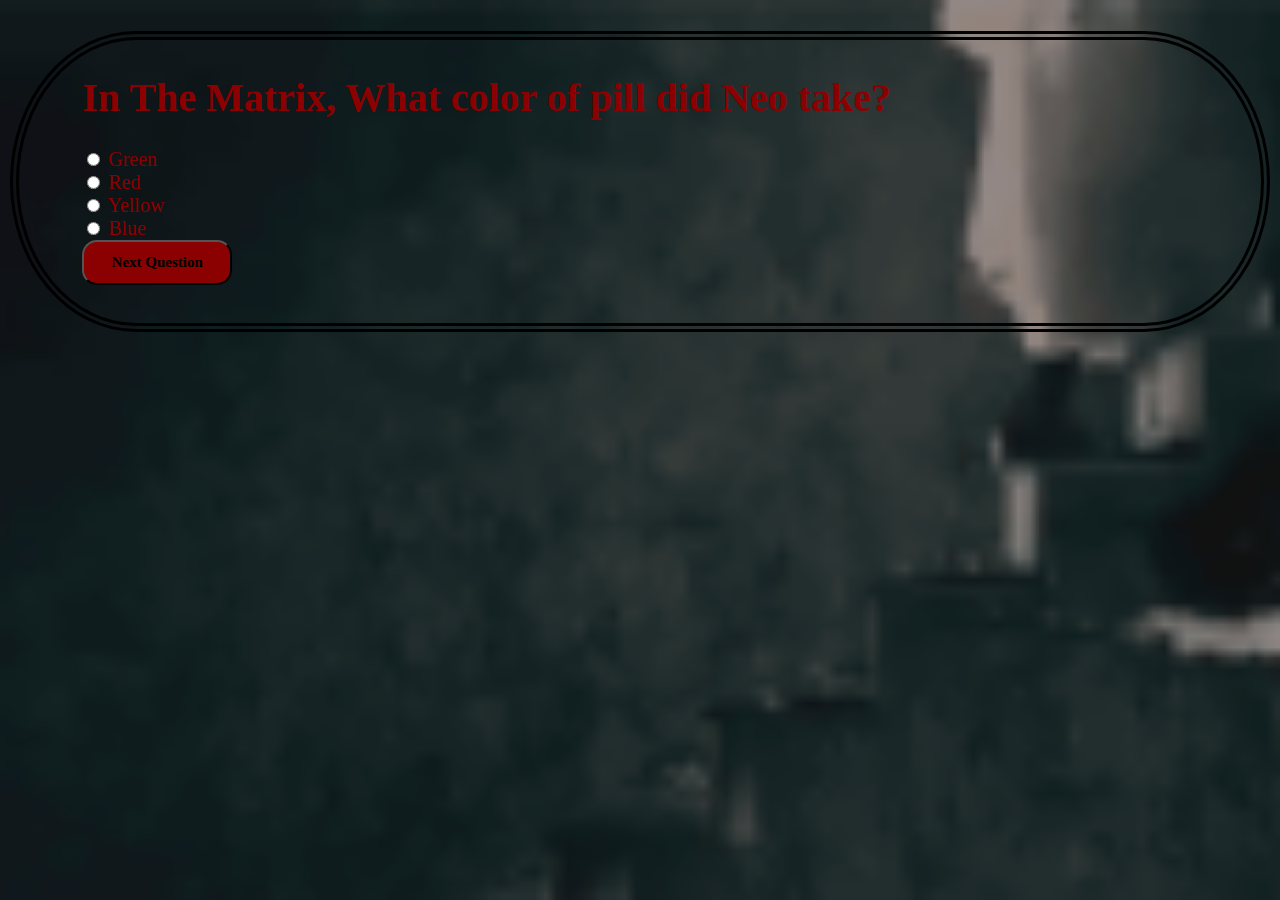
==== index2.html @ bfbb3c24 "Worked on Project" ====
<!DOCTYPE html>
<html lang="en">
<head>
    <meta charset="UTF-8">
    <meta http-equiv="X-UA-Compatible" content="IE=edge">
    <meta name="viewport" content="width=device-width, initial-scale=1.0">
    <title>Document</title>
    <link rel="stylesheet" href="index2.css">
    
</head>
<body>
    <embed name = "weird" src="/assets/tiptoe-through-the-tulips-1968.mp3" loop= "true" hidden = "true" autostart="true">
    <div id="gameContainer">
    <fieldset>
        <div id = question-container>
        <legend></legend>
        <h1 id="question"></h1>
        </div>
        <div id="option-container">
        <div>
            <input type="radio" id="optionOne" name="option" class = "answer" value="a"> 
            <label for="optionOne"></label>
        </div>
        <div>
            <input type="radio" id="optionTwo" name="option" class = "answer" value="b"> 
            <label for="optionTwo"></label>
        </div>
        <div>
            <input type="radio" id="optionThree" name="option" class = "answer" value="c"> 
            <label for="optionThree"></label>
        </div>
        <div>
            <input type="radio" id="optionFour" name="option"class = "answer" value="d"> 
            <label for="optionFour"></label>
        </div>
    </div>

        <div id="nextButtonContainer">
            <button id ="next">Next Question</button>
        </div>
    </div>
    </div>
    </fieldset>
    <script src="index.js"></script>
</body>
</html>
---- index2.css ----
body{
    background-image: url("./assets/tumblr_nogt7zvhkW1swlz57o1_500.webp");
    background-size: 90em;
    color: darkred;
    font-family: 'Comic Sans MS';
    font-size: 20px;
}
#question{
    font-size:;
}
#option-container{
    font-size: 1em;
}
legend {
    width: 40px;
    padding: 0px;
    margin-left: calc(50% - 35px - 8px);
    
    
}
fieldset {
    border: 1vh double black;
    padding-bottom: 3%;
    padding-left: 5%;
    border-radius: 10% / 50%;
    
}

#next{
    background-color: darkred;
    height: 3em;
    font-size: 15px;
    border-radius: 15px;
    width: 10em;
    font-family: 'Comic Sans MS';
    font-weight: bold;
}

#next:hover{
    background-color: black;
    color: darkred
    

 }

 outline: none;
 margin: 0;
 text-decoration: none;
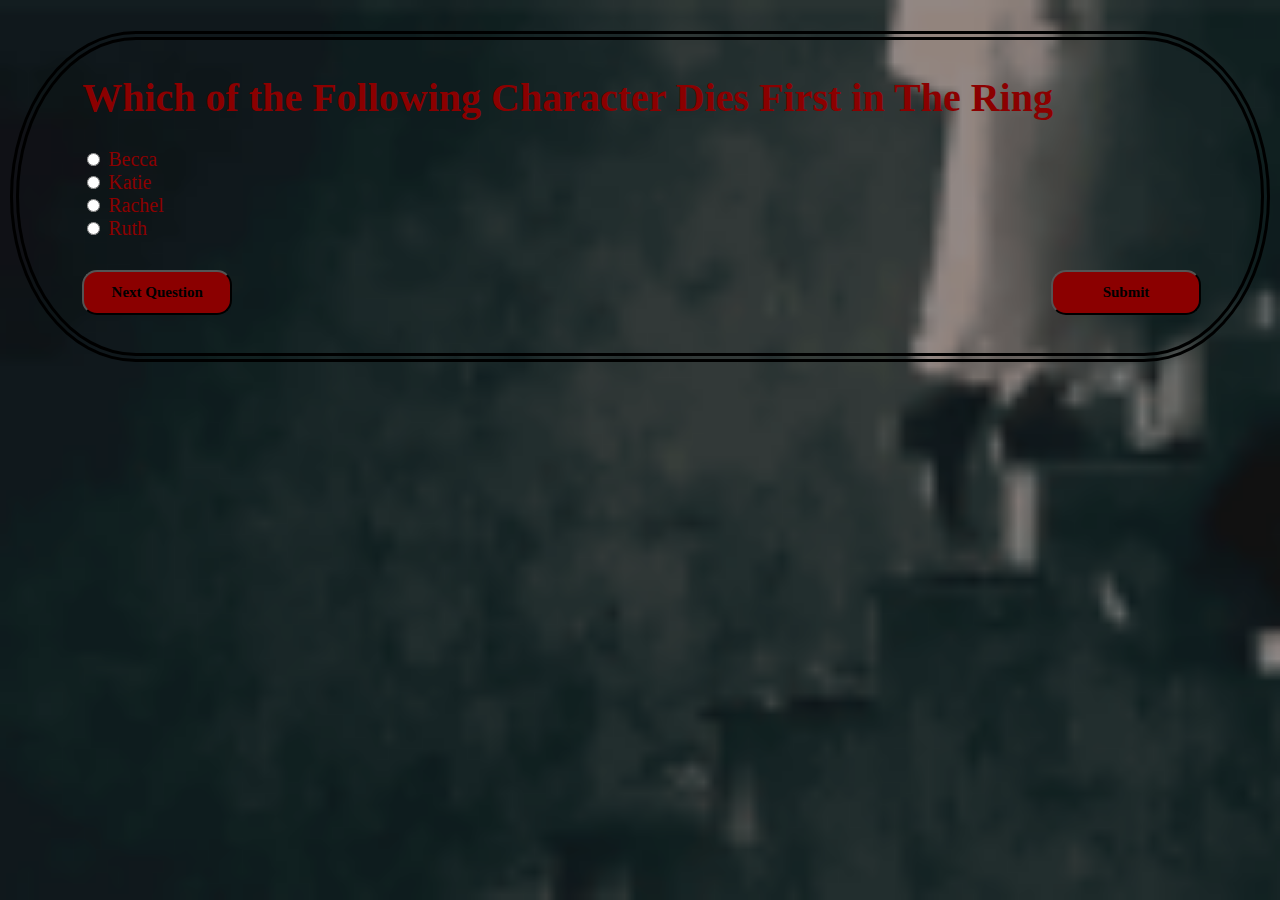
==== commit 2791ee7f: "Worked on project" ====
--- a/index2.html
+++ b/index2.html
@@ -37,6 +37,11 @@
 
         <div id="nextButtonContainer">
             <button id ="next">Next Question</button>
+            <button id ="submit">Submit</button>
+        </div>
+
+        <div id="submitButtonContainer">
+           
         </div>
     </div>
     </div>
--- a/index2.css
+++ b/index2.css
@@ -5,9 +5,9 @@
     font-family: 'Comic Sans MS';
     font-size: 20px;
 }
-#question{
-    font-size:;
-}
+/* #question{
+    /* font-size:; 
+} */
 #option-container{
     font-size: 1em;
 }
@@ -34,15 +34,35 @@
     width: 10em;
     font-family: 'Comic Sans MS';
     font-weight: bold;
+    margin-top: 2em;
 }
 
 #next:hover{
     background-color: black;
     color: darkred
-    
+}
 
- }
+ #submit{
+    background-color: darkred;
+    height: 3em;
+    font-size: 15px;
+    border-radius: 15px;
+    width: 10em;
+    font-family: 'Comic Sans MS';
+    font-weight: bold;
+    float: right;
+    margin-right: 3em;
+    margin-top: 2em;
 
- outline: none;
+}
+
+#submit:hover{
+    background-color: black;
+    color: darkred
+}
+
+ 
+
+/* outline: none;
  margin: 0;
- text-decoration: none;+ text-decoration: none; */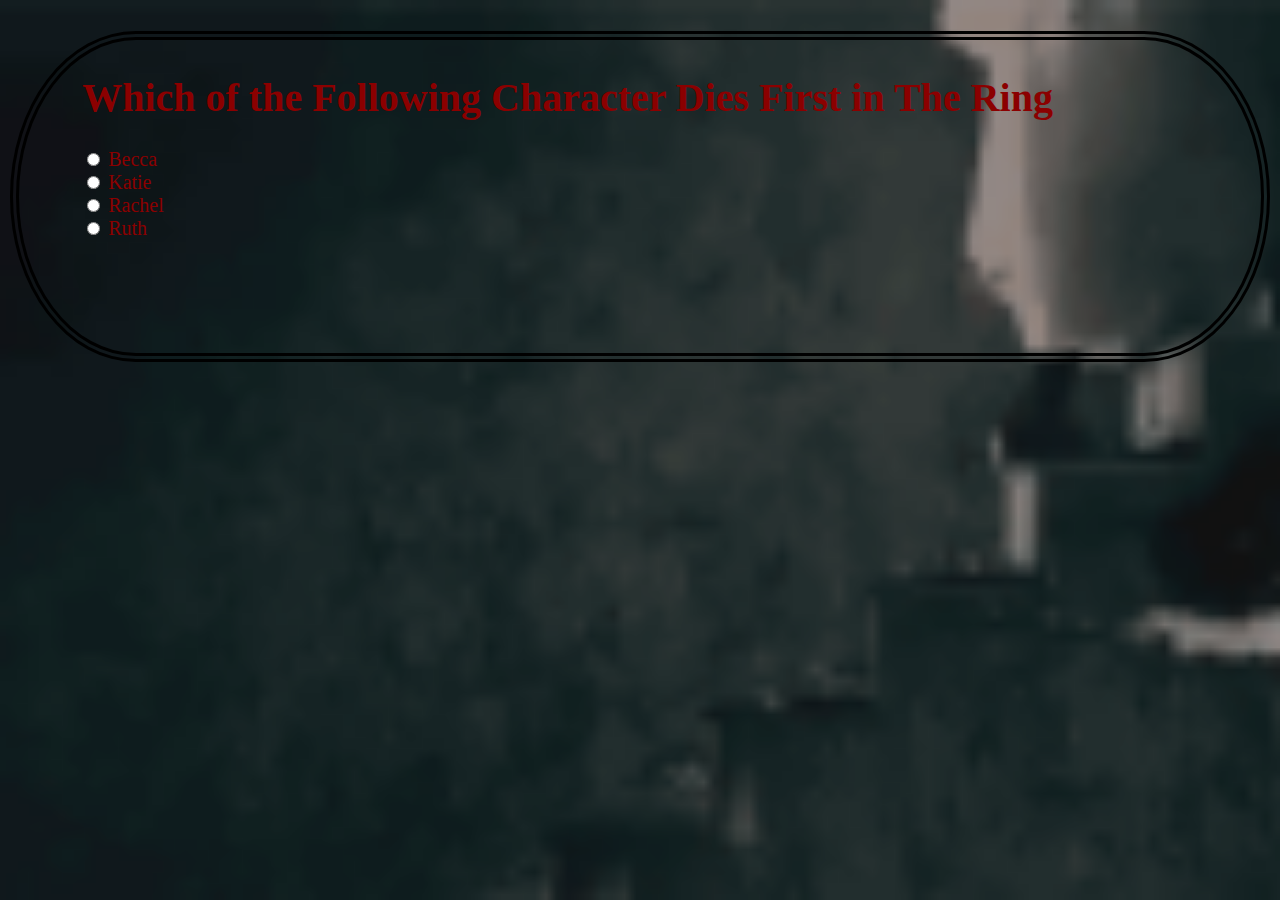
==== commit 6042093e: "Worked on project" ====
--- a/index2.html
+++ b/index2.html
@@ -4,12 +4,11 @@
     <meta charset="UTF-8">
     <meta http-equiv="X-UA-Compatible" content="IE=edge">
     <meta name="viewport" content="width=device-width, initial-scale=1.0">
-    <title>Document</title>
+    <title>Quiz Page</title>
     <link rel="stylesheet" href="index2.css">
-    
 </head>
 <body>
-    <embed name = "weird" src="/assets/tiptoe-through-the-tulips-1968.mp3" loop= "true" hidden = "true" autostart="true">
+    <embed name = "weird" src="/assets/tiptoe-through-the-tulips-1968.mp3" loop= "loop" hidden = "true" autostart="true">
     <div id="gameContainer">
     <fieldset>
         <div id = question-container>
@@ -34,14 +33,9 @@
             <label for="optionFour"></label>
         </div>
     </div>
-
-        <div id="nextButtonContainer">
+      <div id="nextButtonContainer">
             <button id ="next">Next Question</button>
-            <button id ="submit">Submit</button>
-        </div>
-
-        <div id="submitButtonContainer">
-           
+            <button id ="submit"><a href = "index3.html">Submit</a></button>
         </div>
     </div>
     </div>
--- a/index2.css
+++ b/index2.css
@@ -5,9 +5,7 @@
     font-family: 'Comic Sans MS';
     font-size: 20px;
 }
-/* #question{
-    /* font-size:; 
-} */
+
 #option-container{
     font-size: 1em;
 }
@@ -53,7 +51,7 @@
     float: right;
     margin-right: 3em;
     margin-top: 2em;
-
+    color: black;
 }
 
 #submit:hover{
@@ -61,6 +59,11 @@
     color: darkred
 }
 
+a:link{
+    text-decoration: none;  
+    color: black;
+}
+
  
 
 /* outline: none;
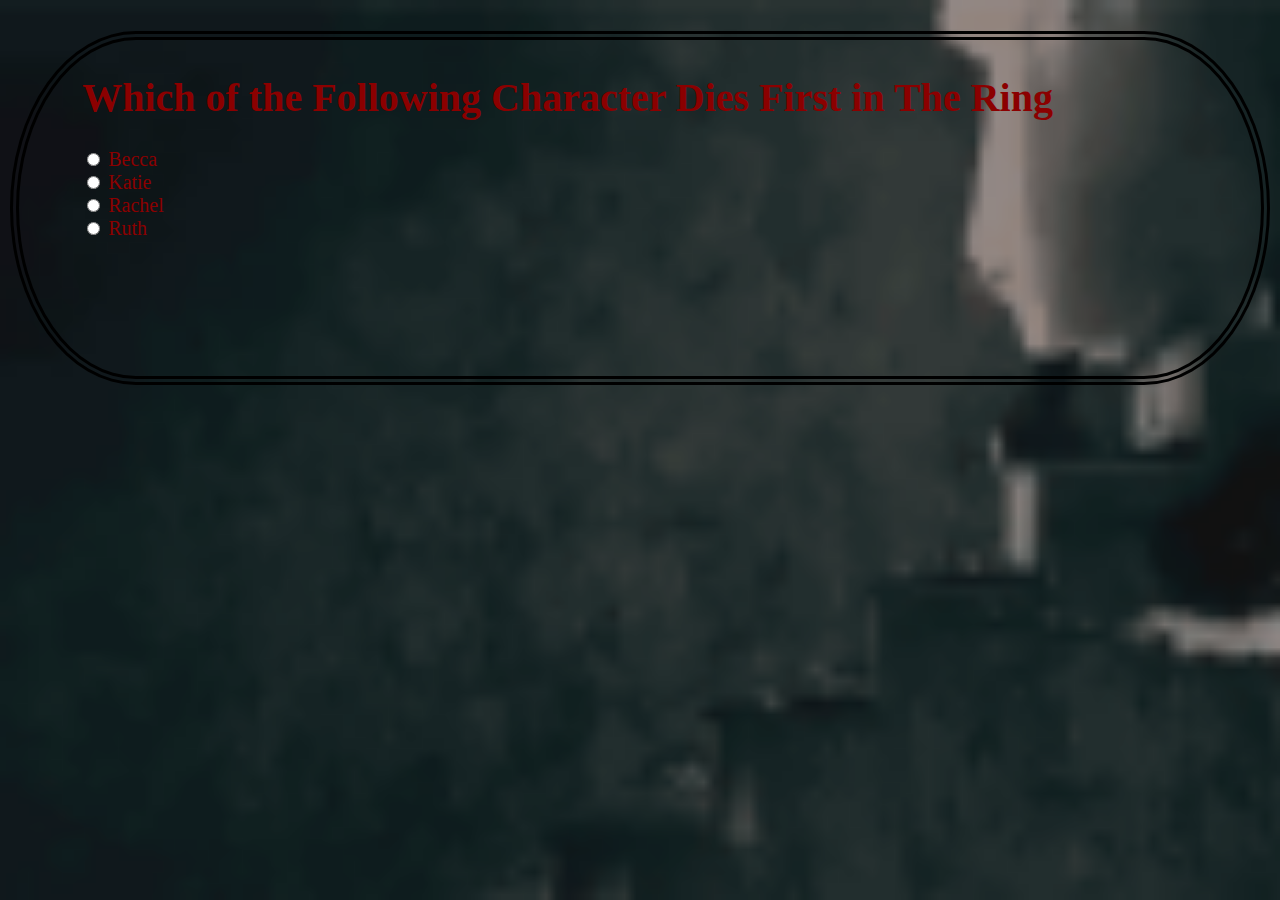
==== commit 2aa5cfdc: "Worked on Project" ====
--- a/index2.html
+++ b/index2.html
@@ -17,25 +17,29 @@
         </div>
         <div id="option-container">
         <div>
-            <input type="radio" id="optionOne" name="option" class = "answer" value="a"> 
+            <input type="radio" id="optionOne" name="option" class = "answer"> 
             <label for="optionOne"></label>
         </div>
         <div>
-            <input type="radio" id="optionTwo" name="option" class = "answer" value="b"> 
+            <input type="radio" id="optionTwo" name="option" class = "answer"> 
             <label for="optionTwo"></label>
         </div>
         <div>
-            <input type="radio" id="optionThree" name="option" class = "answer" value="c"> 
+            <input type="radio" id="optionThree" name="option" class = "answer"> 
             <label for="optionThree"></label>
         </div>
         <div>
-            <input type="radio" id="optionFour" name="option"class = "answer" value="d"> 
+            <input type="radio" id="optionFour" name="option"class = "answer"> 
             <label for="optionFour"></label>
         </div>
     </div>
       <div id="nextButtonContainer">
             <button id ="next">Next Question</button>
-            <button id ="submit"><a href = "index3.html">Submit</a></button>
+            <button id ="submit">Submit</a></button>
+        </div>
+        <div>
+            <h3 id = "disclaimer"></h3>
+            <h3 id = "disclaimerTwo"></h3>
         </div>
     </div>
     </div>
@@ -44,3 +48,4 @@
 </body>
 </html>
 
+<!-- <a href = "index3.html"></a> -->--- a/index2.css
+++ b/index2.css
@@ -63,9 +63,3 @@
     text-decoration: none;  
     color: black;
 }
-
- 
-
-/* outline: none;
- margin: 0;
- text-decoration: none; */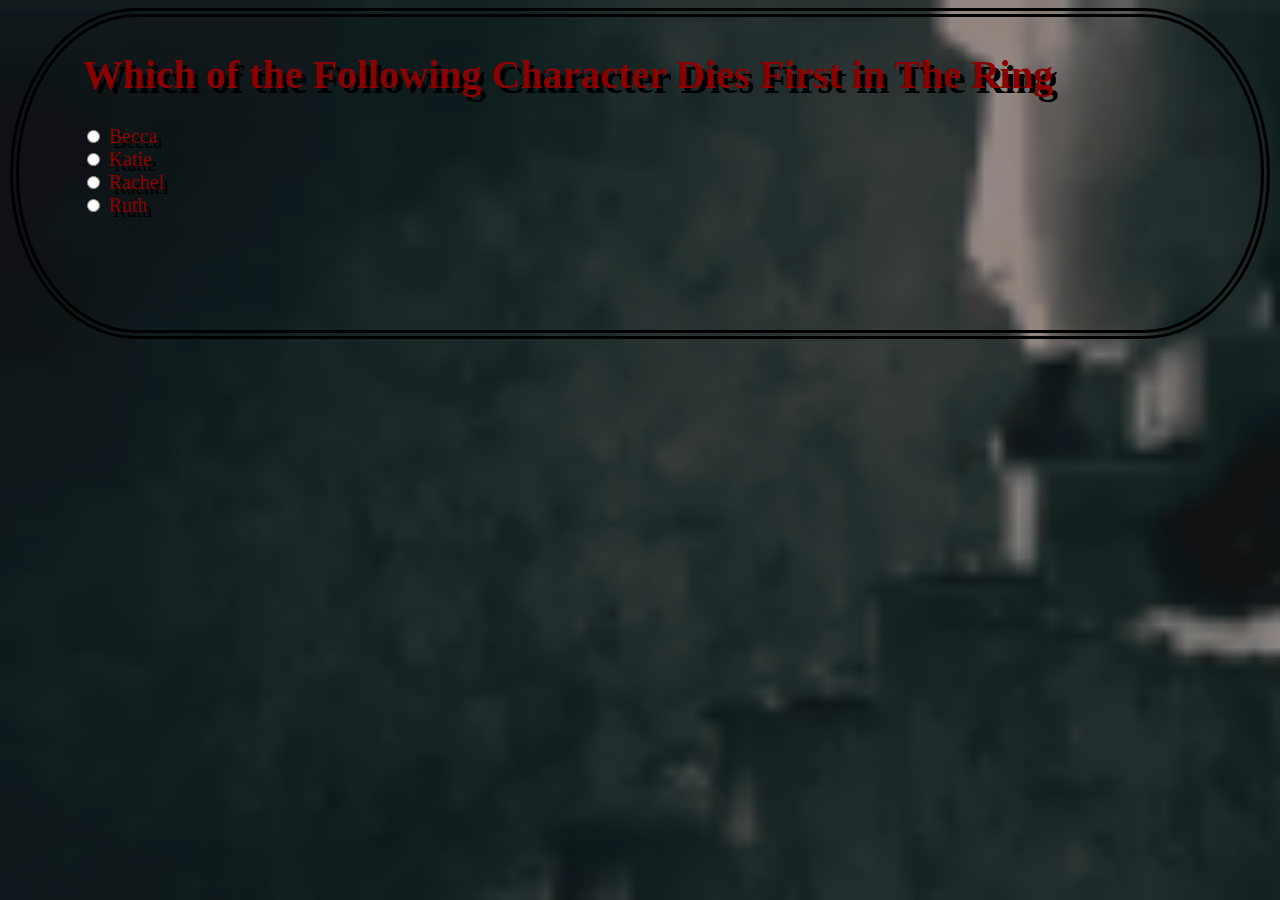
==== commit 35a89241: "Finalizing Project" ====
--- a/index2.html
+++ b/index2.html
@@ -8,7 +8,9 @@
     <link rel="stylesheet" href="index2.css">
 </head>
 <body>
-    <embed name = "weird" src="/assets/tiptoe-through-the-tulips-1968.mp3" loop= "loop" hidden = "true" autostart="true">
+    <audio loop autoplay id="weird">
+        <source src="./assets/tiptoe-through-the-tulips-1968.mp3">
+    </audio>
     <div id="gameContainer">
     <fieldset>
         <div id = question-container>
@@ -37,15 +39,15 @@
             <button id ="next">Next Question</button>
             <button id ="submit">Submit</a></button>
         </div>
-        <div>
-            <h3 id = "disclaimer"></h3>
-            <h3 id = "disclaimerTwo"></h3>
-        </div>
     </div>
     </div>
     </fieldset>
+    <div>
+        <h2 id = "disclaimer"></h2>
+    </div>
     <script src="index.js"></script>
 </body>
 </html>
 
-<!-- <a href = "index3.html"></a> -->+<!-- <audio id = "weird" src = "/assets/tiptoe-through-the-tulips-1968.mp3" loop = "loop"></audio> -->
+<!-- <embed name="weird" src="/assets/tiptoe-through-the-tulips-1968.mp3"loop="true" hidden="true" autostart="true"> -->--- a/index2.css
+++ b/index2.css
@@ -4,6 +4,7 @@
     color: darkred;
     font-family: 'Comic Sans MS';
     font-size: 20px;
+    text-shadow: 5px 5px black;
 }
 
 #option-container{
@@ -63,3 +64,9 @@
     text-decoration: none;  
     color: black;
 }
+
+#disclaimer, #disclaimerTwo{
+    font-size: 2em;
+    text-align: center;
+    text-shadow: 5px 5px black;
+}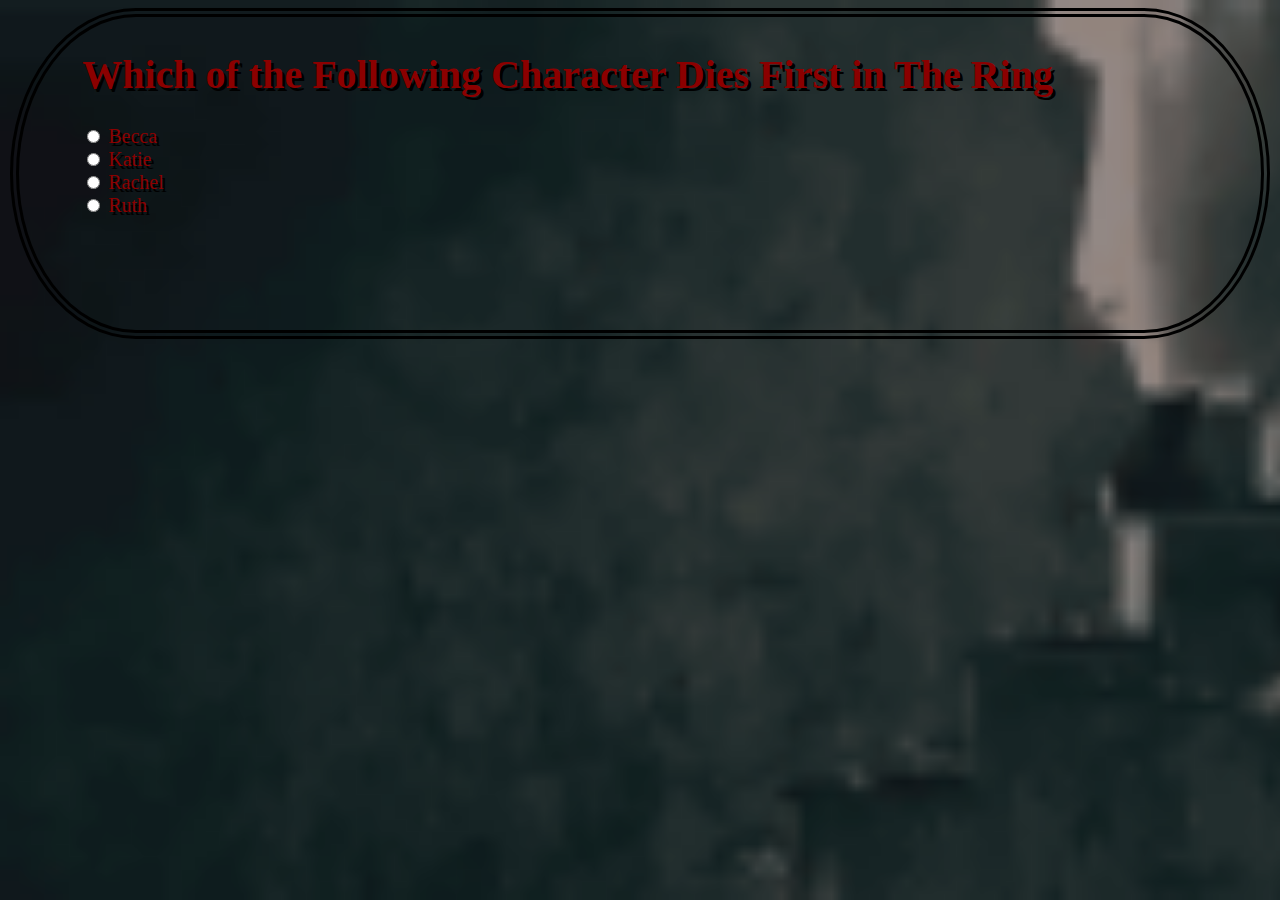
==== commit 5ff6309a: "Complete Project" ====
--- a/index2.html
+++ b/index2.html
@@ -47,7 +47,4 @@
     </div>
     <script src="index.js"></script>
 </body>
-</html>
-
-<!-- <audio id = "weird" src = "/assets/tiptoe-through-the-tulips-1968.mp3" loop = "loop"></audio> -->
-<!-- <embed name="weird" src="/assets/tiptoe-through-the-tulips-1968.mp3"loop="true" hidden="true" autostart="true"> -->+</html>--- a/index2.css
+++ b/index2.css
@@ -1,10 +1,10 @@
 body{
     background-image: url("./assets/tumblr_nogt7zvhkW1swlz57o1_500.webp");
-    background-size: 90em;
+    background-size: 100em;
     color: darkred;
     font-family: 'Comic Sans MS';
     font-size: 20px;
-    text-shadow: 5px 5px black;
+    text-shadow: 3px 3px black;
 }
 
 #option-container{
@@ -65,8 +65,8 @@
     color: black;
 }
 
-#disclaimer, #disclaimerTwo{
-    font-size: 2em;
+#disclaimer{
+    font-size: 3em;
     text-align: center;
     text-shadow: 5px 5px black;
 }